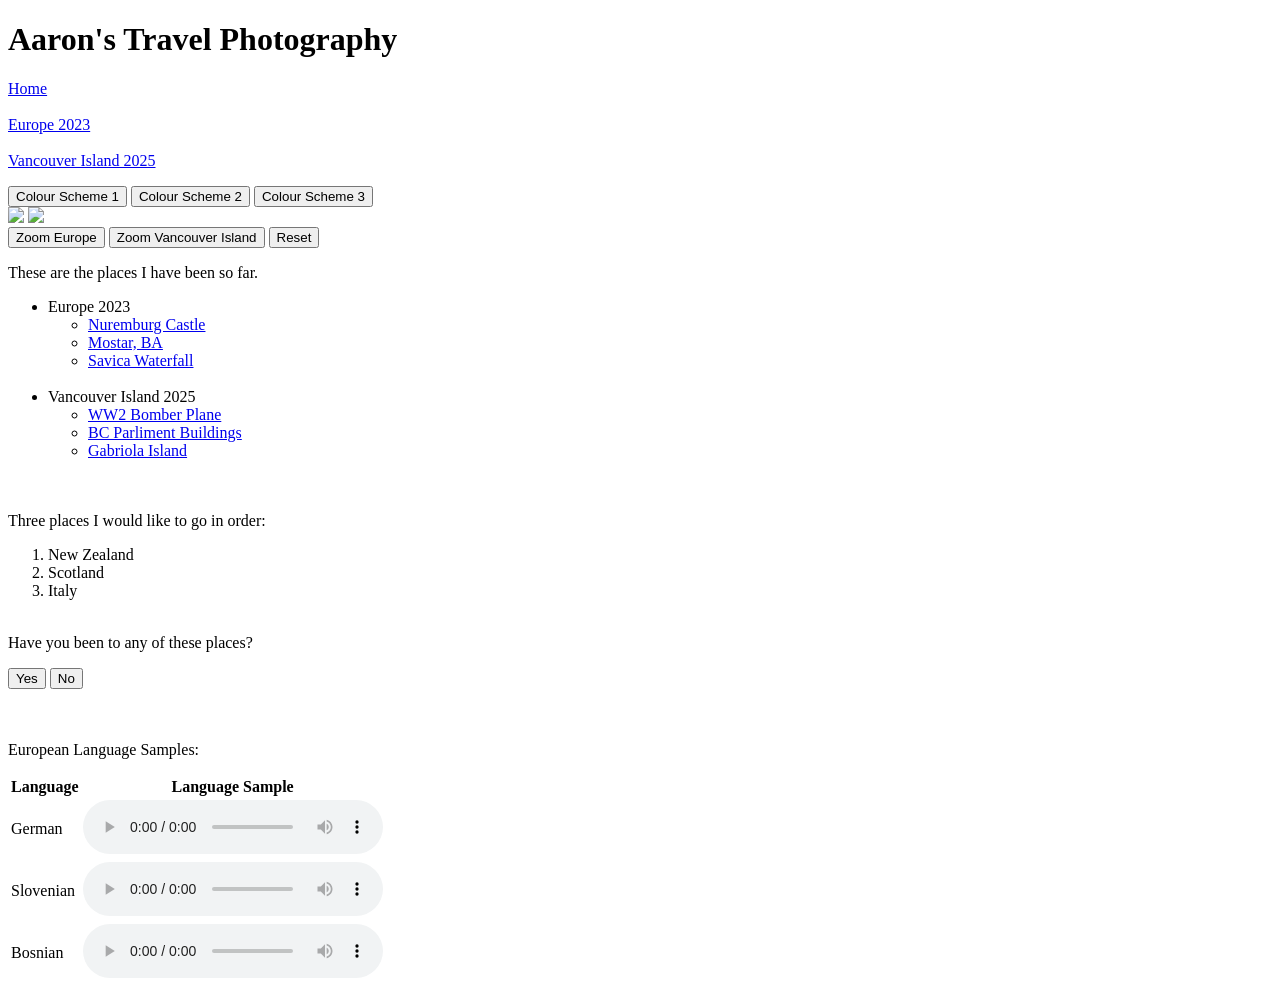
==== index.html @ 1c210302 "Create index.html" ====
<!DOCTYPE html>
<html lang="en">
<head>
    <meta charset="UTF-8">
    <title>Aaron's Travel Photography</title>
    <link rel="icon" type="image/x-icon" href="Photos/globe-icon.png">
    <link rel="stylesheet" href="style.css">
</head>
<body class="body">
    
    <header class="header">
        <h1 class="header-text">Aaron's Travel Photography</h1>
    </header>

    <nav class="sidebar">
        <p>
            <a href="index.html" class="italicize">Home</a><br><br>
            <a href="page2.html" class="italicize">Europe 2023</a><br><br>
            <a href="page3.html" class="italicize">Vancouver Island 2025</a>
        </p>
        <button id="colour-scheme-1" class="button-colour">Colour Scheme 1</button>
        <button id="colour-scheme-2" class="button-colour">Colour Scheme 2</button>
        <button id="colour-scheme-3" class="button-colour">Colour Scheme 3</button>
    </nav>

    <main class="main">

        <div class="image-container">
            <img src="Photos/world-map.png" id="world-map">
            <img src="Photos/europe-map.png" id="zoom" class="hidden">
        </div>

        <div class="button-container">
            <button id="reveal-europe">Zoom Europe</button>
            <button id="reveal-vancouver-island">Zoom Vancouver Island</button>
            <button id="reset-button">Reset</button>
        </div>

        <section>
            <p>These are the places I have been so far.</p>
            <ul>
                <li>Europe 2023
                    <ul>
                        <li><a href="Assignment1-Page2.html#nuremburg-castle"><span class="highlight">Nuremburg Castle</span></a></li>
                        <li><a href="Assignment1-Page2.html#city-of-mostar"><span class="highlight">Mostar, BA</span></a></li>
                        <li><a href="Assignment1-Page2.html#slap-savica"><span class="highlight">Savica Waterfall</span></a></li>
                    </ul><br>
                </li>
                
                <li>Vancouver Island 2025
                    <ul>
                        <li><a href="Assignment1-Page3.html#WW2-plane"><span class="highlight">WW2 Bomber Plane</span></a></li>
                        <li><a href="Assignment1-Page3.html#legislative-assembly-of-BC"><span class="highlight">BC Parliment Buildings</span></a></li>
                        <li><a href="Assignment1-Page3.html#overhanging-rock-gabriola-island"><span class="highlight">Gabriola Island</span></a></li>
                    </ul>
                </li> 
            </ul>
        </section>
        
        <section>
            <p><br><br>Three places I would like to go in order: </p>
            <ol>
                <li>New Zealand</li>
                <li>Scotland</li>
                <li>Italy</li>
            </ol>
            <p><br>Have you been to any of these places?</p>

            <div class="button-container-yesOrNo">
                <button id="yes-button">Yes</button>
                <button id="no-button">No</button>
            </div>

            <p id="response"></p>

        </section>
        
        <section>
            <p><br><br>European Language Samples: </p>
                <table class="table-audio">
                    <tr>
                        <th>Language</th>
                        <th>Language Sample</th>   
                    </tr>
                    <tr>
                        <td>German</td>
                        <td>            
                            <audio controls>
                                <source src="Audio/language-sample-german.mp3" type="audio/mp3">
                                Your browser does not support the audio element.
                            </audio>
                        </td>   
                    </tr>
                    <tr>
                        <td>Slovenian</td>
                        <td>
                            <audio controls>
                                <source src="Audio/language-sample-slovenian.mp3" type="audio/mp3">
                                Your browser does not support the audio element.
                            </audio>
                        </td>   
                    </tr>
                    <tr>
                        <td>Bosnian</td>
                        <td>
                            <audio controls>
                                <source src="Audio/language-sample-bosnian.mp3" type="audio/mp3">
                                Your browser does not support the audio element.
                            </audio>
                        </td>   
                    </tr>                                        
                </table>

        </section>
        
    </main>

    <script src="home.js"></script>
    <script src="main.js"></script>

</body>
</html>
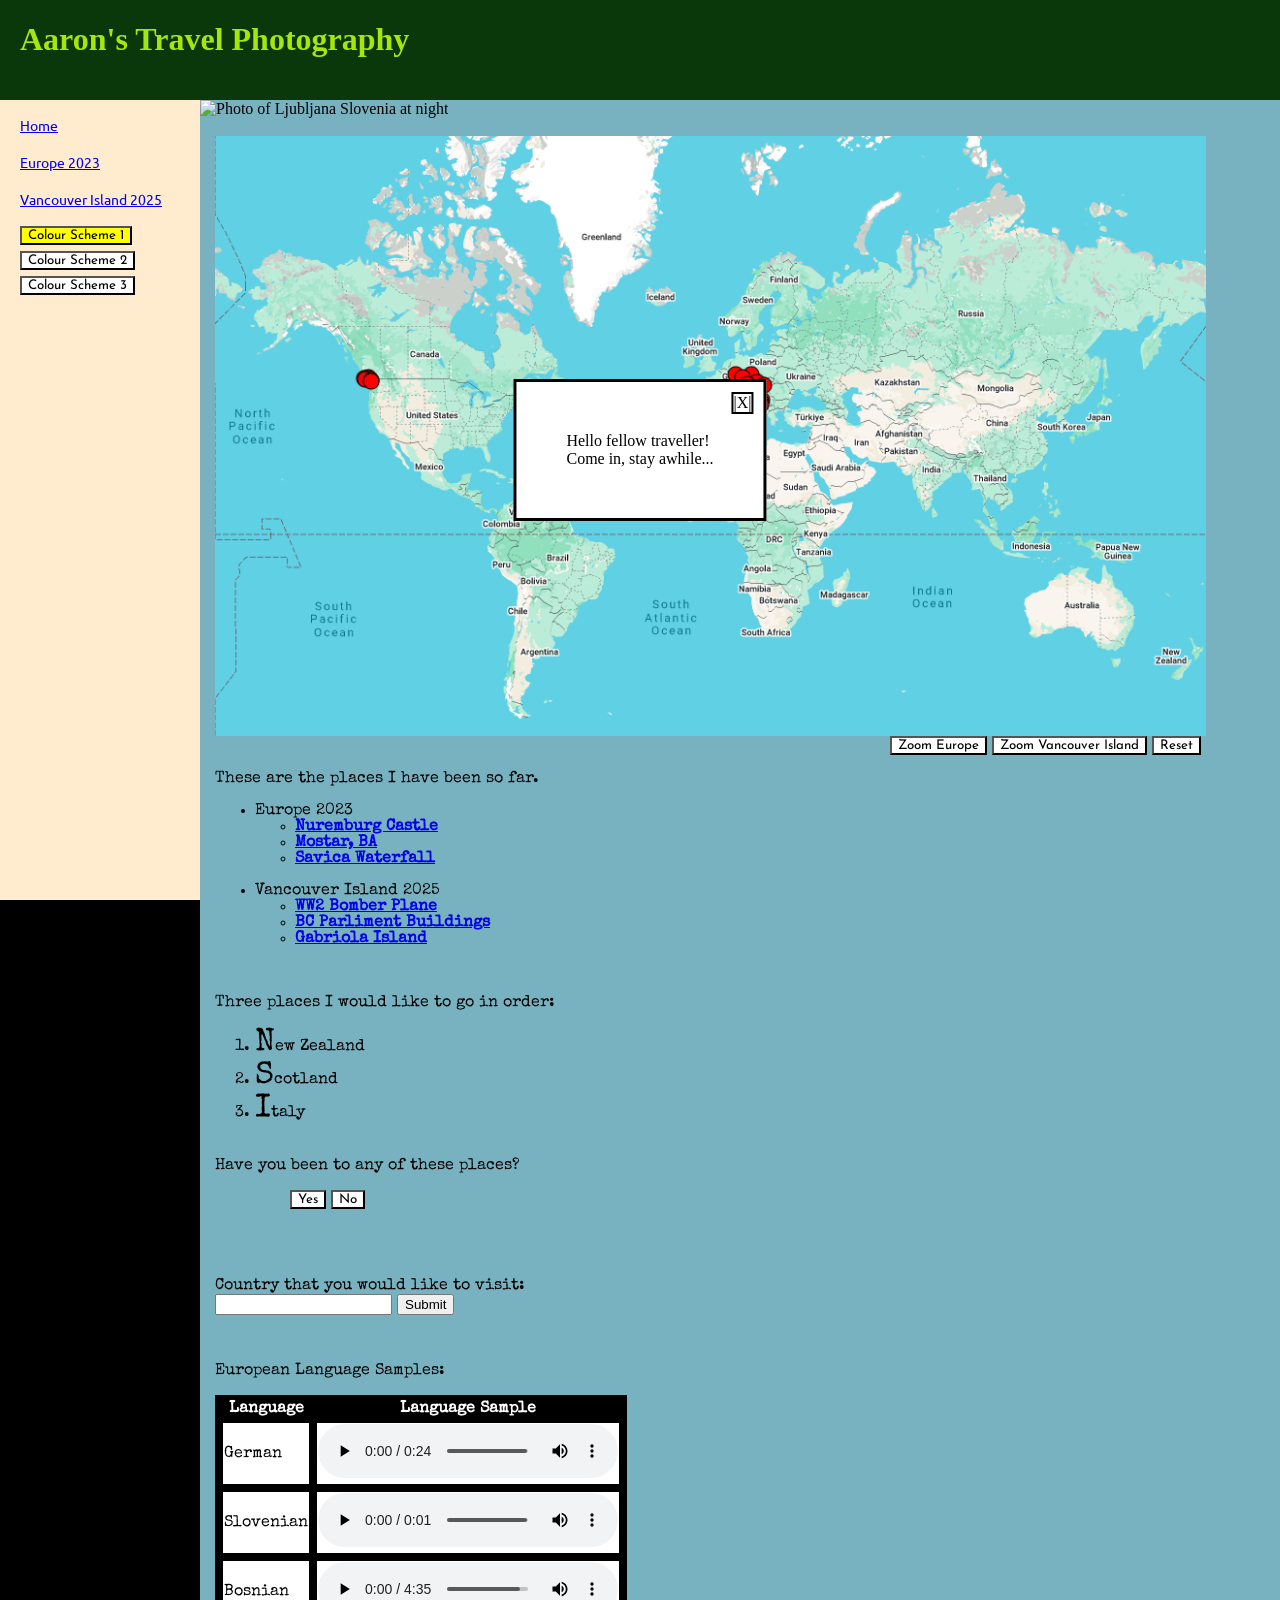
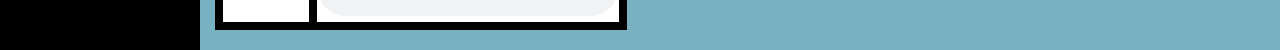
==== commit f576faad: "Add files via upload" ====
--- a/index.html
+++ b/index.html
@@ -1,122 +1,138 @@
-<!DOCTYPE html>
-<html lang="en">
-<head>
-    <meta charset="UTF-8">
-    <title>Aaron's Travel Photography</title>
-    <link rel="icon" type="image/x-icon" href="Photos/globe-icon.png">
-    <link rel="stylesheet" href="style.css">
-</head>
-<body class="body">
-    
-    <header class="header">
-        <h1 class="header-text">Aaron's Travel Photography</h1>
-    </header>
-
-    <nav class="sidebar">
-        <p>
-            <a href="index.html" class="italicize">Home</a><br><br>
-            <a href="page2.html" class="italicize">Europe 2023</a><br><br>
-            <a href="page3.html" class="italicize">Vancouver Island 2025</a>
-        </p>
-        <button id="colour-scheme-1" class="button-colour">Colour Scheme 1</button>
-        <button id="colour-scheme-2" class="button-colour">Colour Scheme 2</button>
-        <button id="colour-scheme-3" class="button-colour">Colour Scheme 3</button>
-    </nav>
-
-    <main class="main">
-
-        <div class="image-container">
-            <img src="Photos/world-map.png" id="world-map">
-            <img src="Photos/europe-map.png" id="zoom" class="hidden">
-        </div>
-
-        <div class="button-container">
-            <button id="reveal-europe">Zoom Europe</button>
-            <button id="reveal-vancouver-island">Zoom Vancouver Island</button>
-            <button id="reset-button">Reset</button>
-        </div>
-
-        <section>
-            <p>These are the places I have been so far.</p>
-            <ul>
-                <li>Europe 2023
-                    <ul>
-                        <li><a href="Assignment1-Page2.html#nuremburg-castle"><span class="highlight">Nuremburg Castle</span></a></li>
-                        <li><a href="Assignment1-Page2.html#city-of-mostar"><span class="highlight">Mostar, BA</span></a></li>
-                        <li><a href="Assignment1-Page2.html#slap-savica"><span class="highlight">Savica Waterfall</span></a></li>
-                    </ul><br>
-                </li>
-                
-                <li>Vancouver Island 2025
-                    <ul>
-                        <li><a href="Assignment1-Page3.html#WW2-plane"><span class="highlight">WW2 Bomber Plane</span></a></li>
-                        <li><a href="Assignment1-Page3.html#legislative-assembly-of-BC"><span class="highlight">BC Parliment Buildings</span></a></li>
-                        <li><a href="Assignment1-Page3.html#overhanging-rock-gabriola-island"><span class="highlight">Gabriola Island</span></a></li>
-                    </ul>
-                </li> 
-            </ul>
-        </section>
-        
-        <section>
-            <p><br><br>Three places I would like to go in order: </p>
-            <ol>
-                <li>New Zealand</li>
-                <li>Scotland</li>
-                <li>Italy</li>
-            </ol>
-            <p><br>Have you been to any of these places?</p>
-
-            <div class="button-container-yesOrNo">
-                <button id="yes-button">Yes</button>
-                <button id="no-button">No</button>
-            </div>
-
-            <p id="response"></p>
-
-        </section>
-        
-        <section>
-            <p><br><br>European Language Samples: </p>
-                <table class="table-audio">
-                    <tr>
-                        <th>Language</th>
-                        <th>Language Sample</th>   
-                    </tr>
-                    <tr>
-                        <td>German</td>
-                        <td>            
-                            <audio controls>
-                                <source src="Audio/language-sample-german.mp3" type="audio/mp3">
-                                Your browser does not support the audio element.
-                            </audio>
-                        </td>   
-                    </tr>
-                    <tr>
-                        <td>Slovenian</td>
-                        <td>
-                            <audio controls>
-                                <source src="Audio/language-sample-slovenian.mp3" type="audio/mp3">
-                                Your browser does not support the audio element.
-                            </audio>
-                        </td>   
-                    </tr>
-                    <tr>
-                        <td>Bosnian</td>
-                        <td>
-                            <audio controls>
-                                <source src="Audio/language-sample-bosnian.mp3" type="audio/mp3">
-                                Your browser does not support the audio element.
-                            </audio>
-                        </td>   
-                    </tr>                                        
-                </table>
-
-        </section>
-        
-    </main>
-
-    <script src="home.js"></script>
-    <script src="main.js"></script>
-
-</body>
-</html>
+<!DOCTYPE html>
+<html lang="en">
+<head>
+    <meta charset="UTF-8">
+    <title>Aaron's Travel Photography</title>
+    <link rel="icon" type="image/x-icon" href="Photos/globe-icon.png">
+    <link rel="stylesheet" href="style.css">
+</head>
+<body class="body">
+    
+    <header class="header">
+        <h1 class="header-text">Aaron's Travel Photography</h1>
+    </header>
+
+    <div class="flex-container">
+        <nav class="sidebar">
+            <p>
+                <a href="index.html" class="nav-links">Home</a><br><br>
+                <a href="page2.html" class="nav-links">Europe 2023</a><br><br>
+                <a href="page3.html" class="nav-links">Vancouver Island 2025</a>
+            </p>
+            <button id="colour-scheme-1" class="button-colour">Colour Scheme 1</button>
+            <button id="colour-scheme-2" class="button-colour">Colour Scheme 2</button>
+            <button id="colour-scheme-3" class="button-colour">Colour Scheme 3</button>
+        </nav>
+
+        <main class="main">
+
+            <section class="hero">
+                <img src="Photos/Hero.jpg" class="hero-image" alt="Photo of Ljubljana Slovenia at night">
+            </section>
+
+            <br> 
+
+            <div class="image-container">
+                <img src="Photos/world-map.png" id="world-map" alt="World map photo with pins">
+                <img src="Photos/europe-map.png" id="zoom" class="hidden" alt="Europe map photo with pins">
+            </div>
+
+            <div class="button-container">
+                <button class="button" id="reveal-europe">Zoom Europe</button>
+                <button class="button" id="reveal-vancouver-island">Zoom Vancouver Island</button>
+                <button class="button" id="reset-button">Reset</button>
+            </div>
+
+            <section class="unordered-list">
+                <p>These are the places I have been so far.</p>
+                <ul>
+                    <li>Europe 2023
+                        <ul>
+                            <li><a href="page2.html#nuremburg-castle"><span class="highlight">Nuremburg Castle</span></a></li>
+                            <li><a href="page2.html#city-of-mostar"><span class="highlight">Mostar, BA</span></a></li>
+                            <li><a href="page2.html#slap-savica"><span class="highlight">Savica Waterfall</span></a></li>
+                        </ul><br>
+                    </li>
+                    
+                    <li>Vancouver Island 2025
+                        <ul>
+                            <li><a href="page3.html#WW2-plane"><span class="highlight">WW2 Bomber Plane</span></a></li>
+                            <li><a href="page3.html#legislative-assembly-of-BC"><span class="highlight">BC Parliment Buildings</span></a></li>
+                            <li><a href="page3.html#overhanging-rock-gabriola-island"><span class="highlight">Gabriola Island</span></a></li>
+                        </ul>
+                    </li> 
+                </ul>
+            </section>
+            
+            <section class="ordered-list">
+                <p><br><br>Three places I would like to go in order: </p>
+                <ol>
+                    <li>New Zealand</li>
+                    <li>Scotland</li>
+                    <li>Italy</li>
+                </ol>
+                <p><br>Have you been to any of these places?</p>
+
+                <div class="button-container-yesOrNo">
+                    <button class="button" id="yes-button">Yes</button>
+                    <button class="button" id="no-button">No</button>
+                </div>
+
+                <p id="response"></p><br>
+
+            </section>
+
+            <form class="form" action="/formActionPage.php" method="get" target="_blank">
+                <label for="country-name">Country that you would like to visit: </label><br>
+                <input type="text" id="country-name" name="country-name">
+                <input type="submit" value="Submit">
+            </form>
+            
+            <section class="table">
+                <p><br><br>European Language Samples: </p>
+                    <table class="table-audio">
+                        <tr>
+                            <th>Language</th>
+                            <th>Language Sample</th>   
+                        </tr>
+                        <tr>
+                            <td>German</td>
+                            <td>            
+                                <audio controls>
+                                    <source src="Audio/language-sample-german.mp3" type="audio/mp3">
+                                    Your browser does not support the audio element.
+                                </audio>
+                            </td>   
+                        </tr>
+                        <tr>
+                            <td>Slovenian</td>
+                            <td>
+                                <audio controls>
+                                    <source src="Audio/language-sample-slovenian.mp3" type="audio/mp3">
+                                    Your browser does not support the audio element.
+                                </audio>
+                            </td>   
+                        </tr>
+                        <tr>
+                            <td>Bosnian</td>
+                            <td>
+                                <audio controls>
+                                    <source src="Audio/language-sample-bosnian.mp3" type="audio/mp3">
+                                    Your browser does not support the audio element.
+                                </audio>
+                            </td>   
+                        </tr>                                        
+                    </table>
+
+            </section>
+            
+        </main>
+
+    </div>
+
+    
+    <script src="home.js"></script>
+    <script src="main.js"></script>
+
+</body>
+</html>
--- a/style.css
+++ b/style.css
@@ -0,0 +1,213 @@
+@import url('https://fonts.googleapis.com/css2?family=Special+Elite&display=swap');
+@import url('https://fonts.googleapis.com/css2?family=Ubuntu:ital,wght@0,300;0,400;0,500;0,700;1,300;1,400;1,500;1,700&display=swap');
+@import url('https://fonts.googleapis.com/css2?family=Josefin+Sans:ital,wght@0,100..700;1,100..700&display=swap');
+
+.image-container {
+    position: relative;
+    height: 600px;
+    width: 991px;
+    background-color: black;
+}
+
+#world-map {
+    position: absolute;
+    width: auto;
+    height: 600px;
+}
+
+#zoom {
+    position: absolute;
+    top: 0;
+    left: 0;
+    width: auto;
+    height: 90%;
+}
+
+.hidden {
+    display: none;
+}
+
+.button-container {
+    margin-left: 690px;
+}
+
+.button-container-yesOrNo {
+    margin-left: 75px;
+    height: 20px;   
+}
+
+#response {
+    height: 20px;
+}
+
+.header {
+    background-color: rgb(11, 56, 11);
+    color: rgb(165, 230, 13);
+    font-family: tahoma;
+    position: fixed;
+    top: 0;
+    width: 100%;
+    height: 100px;
+    padding-left: 20px;
+    z-index: 1;
+}
+
+.header-text {
+    margin-bottom: 0;
+}
+
+.main {
+    flex-grow: 1;
+    padding-bottom: 20px;
+    background-color: #78b1bf;
+    z-index: 0;
+}
+
+.body {
+    margin: 0;
+    background-color: black;
+}
+
+.sidebar {
+    background-color: blanchedalmond;
+    position: sticky;
+    top: 100px;
+    height: calc(100vh - 100px);
+    width: 200px;
+    padding-left: 20px;
+    z-index: 0;
+}
+
+.table-audio {
+    border: 3px solid black;
+    background-color: black;
+    color: white;
+}
+
+td {
+    border: 3px solid black;
+    background-color: white;
+    color: black;
+}
+
+.button-colour {
+    margin-bottom: 5px;
+    background-color: white;
+}
+
+.location-image-container {
+    scroll-margin-top: 120px;
+    font-family: "Special Elite";
+}
+
+.location-image {
+    border-radius: 10px;
+    border: 7px solid white;
+}
+
+.landscape {
+    height: 300px;
+    width: auto;
+}
+
+.portrait {
+    width: 300px;
+    height: auto;
+}
+
+.highlight:hover {
+    background-color: yellow;
+}
+
+.nav-links {
+    font-family: "Ubuntu";
+    font-size: 14px;
+}
+
+.nav-links:hover {
+    font-style: italic;
+    font-weight: bold;
+}
+
+.button-colour {
+    font-family: "Ubuntu";
+}
+
+.button-colour:hover {
+    font-weight: bold;
+}
+
+.button {
+    font-family: "Ubuntu";
+    background-color: white;
+}
+
+.button:hover {
+    font-weight: bolder;
+}
+
+.flex-container {
+    display: flex;
+    margin-top: 100px;
+    width: 100%;
+}
+
+.grid-container-page2 {
+    display: grid;
+    grid-template-columns: 200px 1fr;
+    grid-template-rows: auto;
+    margin-top: 100px;
+    min-height: calc(100vh - 100px);
+}
+
+.hero-image {
+    width: calc(100vw - 200px);
+}
+
+.unordered-list, .ordered-list, .table, .form, .image-container {
+    margin-left: 15px;
+}
+
+* {
+    box-sizing: border-box;
+}
+
+.unordered-list, .ordered-list, .table, .video-container, .form {
+    font-family: "Special Elite";
+}
+
+.unordered-list > ul > li > ul {
+    font-weight: bold;
+}
+
+.location-image ~ p {
+    font-size: 14px;
+}
+
+iframe + p, video + p {
+    font-size: 14px;
+}
+
+[class^="button"] {
+    font-family: "Josefin Sans";
+}
+
+.ordered-list li::first-letter {
+    font-size: 2em;
+}
+
+@media (max-width: 900px) {
+    
+}
+
+@media (max-width: 600px) {
+    .flex-container {
+        display: block;
+    }
+
+    .grid-container-page2 {
+        display: block;
+    }
+}
+
+
